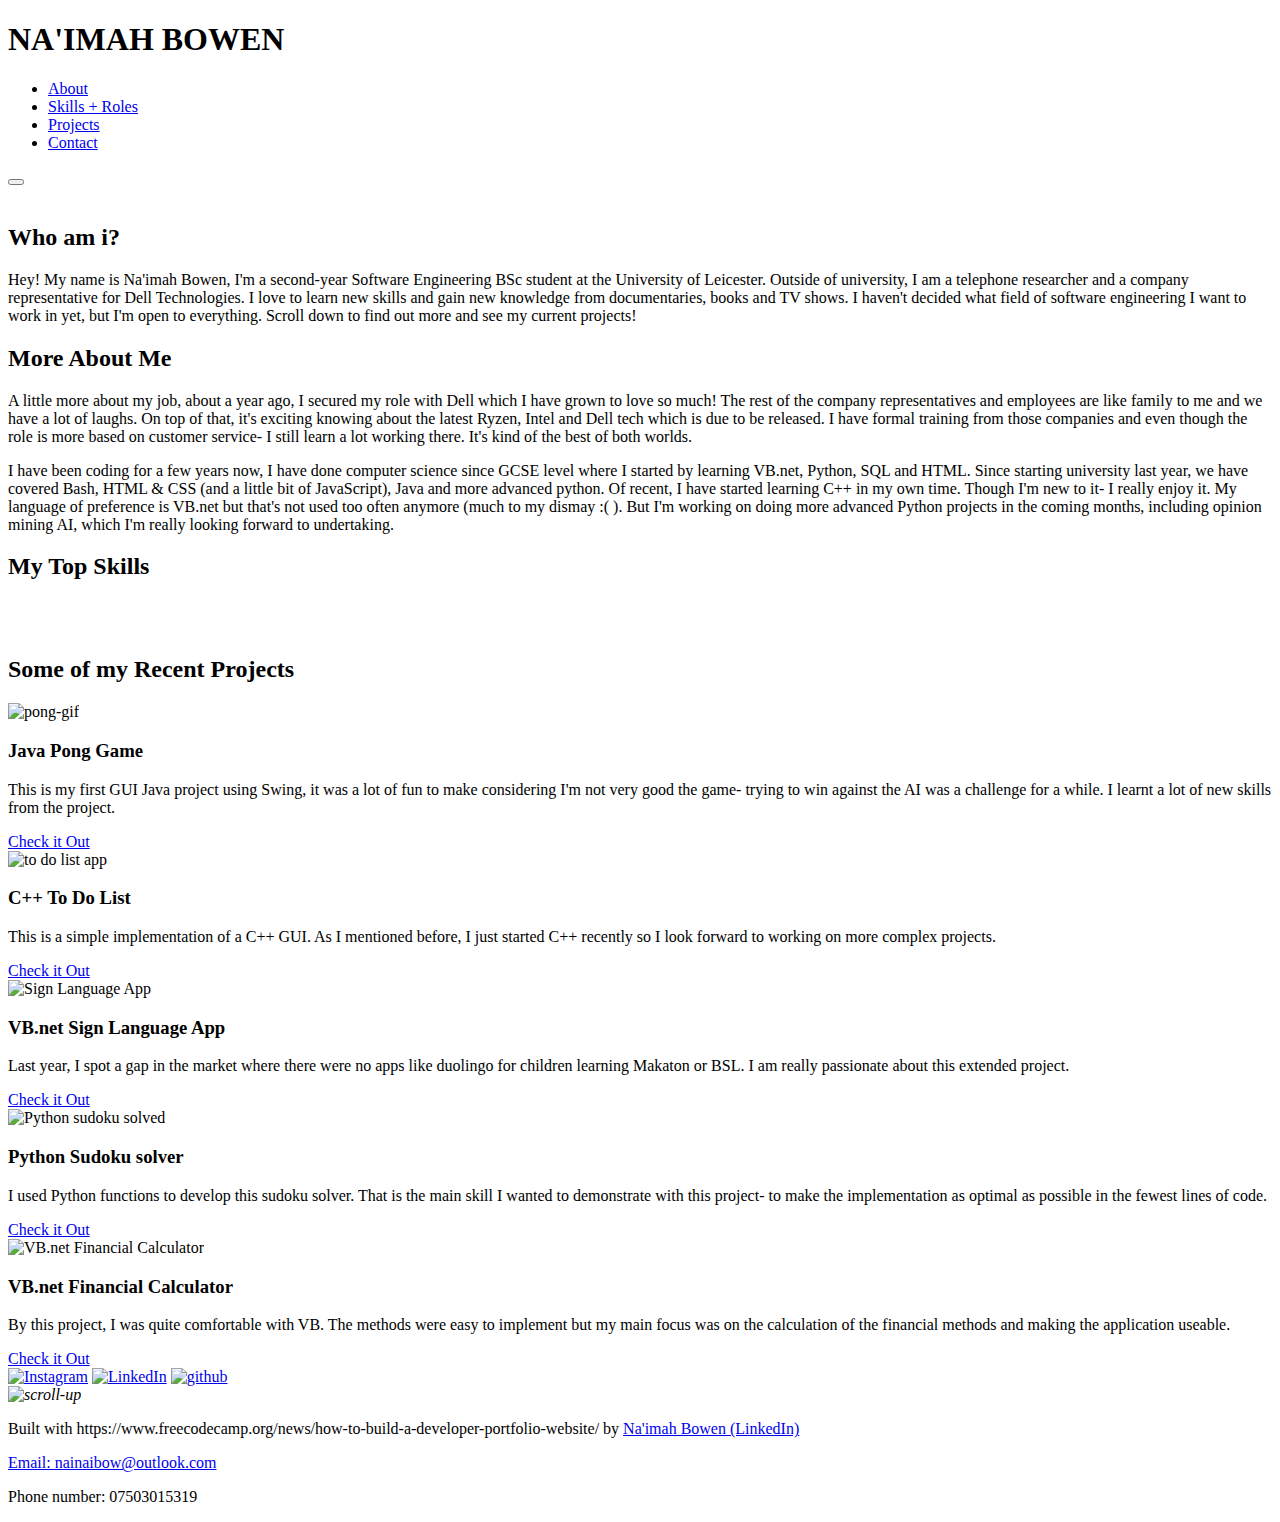
==== portfoliosite/index.html @ 17189a1f "Update index.html" ====
<!DOCTYPE html>
<html lang="en">
  <head>
    <meta charset="UTF-8" />
    <meta http-equiv="X-UA-Compatible" content="IE=edge" />
    <meta name="viewport" content="width=device-width, initial-scale=1.0" />

    <!--CSS Styles -->
    <link rel="stylesheet" href="https://nai-bowen.github.io/portfolioSite/portfoliosite/stylesheet.css" />

    <!-- Favicons -->
    <link
      rel="icon"
      type="image/png"
      sizes="32x32"
      href="c:/Users/naina/OneDrive/Documents/Portfolio/memoji.png"
    />

    <!-- Animate CSS CDN -->
    <link
      rel="stylesheet"
      href="https://cdnjs.cloudflare.com/ajax/libs/animate.css/4.1.1/animate.min.css"
    />
    <title>Na'imah Bowen| Software Engineering BSc</title>
  </head>

  <body>
    <!-- Navbar -->
    <nav>
        <h1>NA'IMAH BOWEN</h1>
        <ul class="navigation">
          <li><a href="#about" class="nav-link">About</a></li>
          <li><a href="#skills" class="nav-link">Skills + Roles</a></li>
          <li><a href="#projects" class="nav-link">Projects</a></li>
          <li><a href="#footer" class="nav-link">Contact</a></li>
        </ul>
        <button class="burger-menu" id="burger-menu">
          <ion-icon class="bars" name="menu-outline"></ion-icon>
        </button>
  </nav>

    <!-- Me Section -->
    <section class="me" id="about">
        <img
          src="c:/Users/naina/OneDrive/Documents/Portfolio/Me2.jpg" 
          alt=""
          loading="lazy"
          class="me-img"
        />
        <div class="bio animate__animated animate__shakeX">
          <h2 class="bio-title">Who am i?</h2>
          <p class="bio-text">
            Hey! My name is Na'imah Bowen, I'm a second-year Software Engineering BSc student at the 
            University of Leicester. Outside of university, I am a telephone researcher and a company
            representative for Dell Technologies. I love to learn new skills and gain new knowledge from 
            documentaries, books and TV shows. I haven't decided what field of software engineering I 
            want to work in yet, but I'm open to everything. Scroll down to find out more and see my current 
            projects!
          </p>
        </div>
  </section>
    <!-- More about -->
    <section class="more-about">
      <h2>More About Me</h2>
      <p>
        A little more about my job, about a year ago, I secured my role with Dell which I have grown to 
        love so much! The rest of the company representatives and employees are like family to me and 
        we have a lot of laughs. On top of that, it's exciting knowing about the latest Ryzen, Intel 
        and Dell tech which is due to be released. I have formal training from those companies and 
        even though the role is more based on customer service- I still learn a lot working there.
        It's kind of the best of both worlds.
      </p>

      <p>
        I have been coding for a few years now, I have done computer science since GCSE level where
        I started by learning VB.net, Python, SQL and HTML. Since starting university last year, we have covered
        Bash, HTML & CSS (and a little bit of JavaScript), Java and more advanced python.
        Of recent, I have started learning C++ in my own time. Though I'm new to it- I really enjoy it.
        My language of preference is VB.net but that's not used too often anymore (much to my dismay :( ).
        But I'm working on doing more advanced Python projects in the coming months, including
        opinion mining AI, which I'm really looking forward to undertaking.

      </p>
    </section>

    <!-- Skills section -->
    <script
      type="module"
      src="https://unpkg.com/ionicons@5.5.2/dist/ionicons/ionicons.esm.js"
    ></script>
    <script
      nomodule
      src="https://unpkg.com/ionicons@5.5.2/dist/ionicons/ionicons.js"
    ></script>

    <section class="skills" id="skills">
      <h2 class="skill-header">My Top Skills</h2>

      <div class="skills-wrapper">
        <div class="first-set animate__animated animate__pulse">
          <img
            src="c:/Users/naina/OneDrive/Documents/Portfolio/java.png"
            alt=""
            loading="lazy"
            class="icon icon-card"
          />
          <img
            src="c:/Users/naina/OneDrive/Documents/Portfolio/python.png"
            alt=""
            loading="lazy"
            class="icon icon-card"
          />
          <img
            src="c:/Users/naina/OneDrive/Documents/Portfolio/html.png"
            alt=""
            loading="lazy"
            class="icon icon-card"
          />
        </div>

        <div class="second-set animate__animated animate__pulse">
          <img
            src="c:/Users/naina/OneDrive/Documents/Portfolio/vb.png"
            alt=""
            loading="lazy"
            class="icon icon-card"
          />
          <img
            src="c:/Users/naina/OneDrive/Documents/Portfolio/c++.png"
            alt=""
            loading="lazy"
            class="icon icon-card"
          />
          <img
            src="c:/Users/naina/OneDrive/Documents/Portfolio/sql.png"
            alt=""
            loading="lazy"
            class="icon icon-card"
          />
        </div>
      </div>
    </section>
    <!-- Projects section -->
    <section class="projects" id="projects">
      <h2 class="projects-title">Some of my Recent Projects</h2>
      <div class="projects-container">
        <div class="project-container project-card">
          <img
            src="c:/Users/naina/OneDrive/Documents/Portfolio/pong.gif"
            alt="pong-gif"
            loading="lazy"
            class="project-pic"
          />
          <h3 class="project-title">Java Pong Game</h3>
          <p class="project-details">
            This is my first GUI Java project using Swing, it was a lot of fun to make considering I'm 
            not very good the game- trying to win against the AI was a challenge for a while. I learnt
            a lot of new skills from the project.
          </p>
          <a href="#" target="_blank" class="project-link">Check it Out</a>
        </div>
        <div class="project-container project-card">
          <img
            src="c:/Users/naina/OneDrive/Documents/Portfolio/todolist.png"
            alt="to do list app"
            loading="lazy"
            class="project-pic"
          />
          <h3 class="project-title">C++ To Do List </h3>
          <p class="project-details">
            This is a simple implementation of a C++ GUI. As I mentioned
            before, I just started C++ recently so I look forward to working on more complex projects.
          </p>
          <a href="#" target="_blank" class="project-link">Check it Out</a>
        </div>
        <div class="project-container project-card">
          <img
            src="c:/Users/naina/OneDrive/Documents/Portfolio/riseandsign.png"
            alt="Sign Language App"
            loading="lazy"
            class="project-pic"
          />
          <h3 class="project-title">VB.net Sign Language App</h3>
          <p class="project-details">
            Last year, I spot a gap in the market where there were no 
            apps like duolingo for children learning Makaton or BSL. I am really passionate about this extended
            project. 
          </p>
          <a href="#" target="_blank" class="project-link">Check it Out</a>
        </div>
      </div>
      <div class="projects-container2">
      <div class="project-container project-card">
        <img
          src="c:/Users/naina/OneDrive/Documents/Portfolio/sudoku.png"
          alt="Python sudoku solved"
          loading="lazy"
          class="project-pic"
        />
  
        <h3 class="project-title">Python Sudoku solver </h3>
        <p class="project-details">
          I used Python functions to develop this sudoku solver. That is the main skill I wanted to 
          demonstrate with this project- to make the implementation as optimal as possible in the fewest lines of code.
        </p>
        <a href="#" target="_blank" class="project-link">Check it Out</a>
      </div>
      <div class="project-container project-card">
        <img
          src="c:/Users/naina/OneDrive/Documents/Portfolio/financialcalc.png"
          alt="VB.net Financial Calculator"
          loading="lazy"
          class="project-pic"
        />
        <h3 class="project-title">VB.net Financial Calculator </h3>
        <p class="project-details">
          By this project, I was quite comfortable with VB. The methods were easy to implement but
          my main focus was on the calculation of the financial methods and making the application useable.
        </p>
        <a href="#" target="_blank" class="project-link">Check it Out</a>
      </div>

    </div>
    </section>



    <!-- Social accounts - Fixed to the right -->
    <div class="socials">
      <a href="#" target="_blank"
        ><img
          src="c:/Users/naina/OneDrive/Documents/Portfolio/instagram.gif"
          alt="Instagram"
          loading="lazy"
          class="socicon"
      /></a>
      <a href="www.linkedin.com/in/na’imah-bowen-ba5708250" target="www.linkedin.com/in/na’imah-bowen-ba5708250"
        ><img
          src="c:/Users/naina/OneDrive/Documents/Portfolio/linkedin.gif"
          alt="LinkedIn"
          loading="lazy"
          class="socicon"
      /></a>
      <a href="#" target="_blank"
        ><img
          src="c:/Users/naina/OneDrive/Documents/Portfolio/github.gif"
          alt="github"
          loading="lazy"
          class="socicon"
      /></a></div>

    <!-- Scroll to top -->
    <i class="scroll-up" id="scroll-up"
    ><img
      src="c:/Users/naina/OneDrive/Documents/Portfolio/scrollup.png"
      class="socicon up-arrow"
      alt="scroll-up"
  /></i>
    <!-- Footer section -->
    <section class="footer" id="footer">
    <footer>
      <p class="copy">
        Built with https://www.freecodecamp.org/news/how-to-build-a-developer-portfolio-website/ 
        by
        <a href="www.linkedin.com/in/na’imah-bowen-ba5708250" target="_blank"
          >Na'imah Bowen (LinkedIn)</a
        >
      </p>
      <p><a href="nainaibow@outlook.com" target="_blank"
        >Email: nainaibow@outlook.com</a
      ></p>
      <p>Phone number: 07503015319</p>
</footer>
</section>

    <!-- Website scripts -->
    <script src="c:/Users/naina/OneDrive/Documents/Portfolio/application.js"></script>

    <!-- Ion icons scripts -->

    
  </body>
</html>
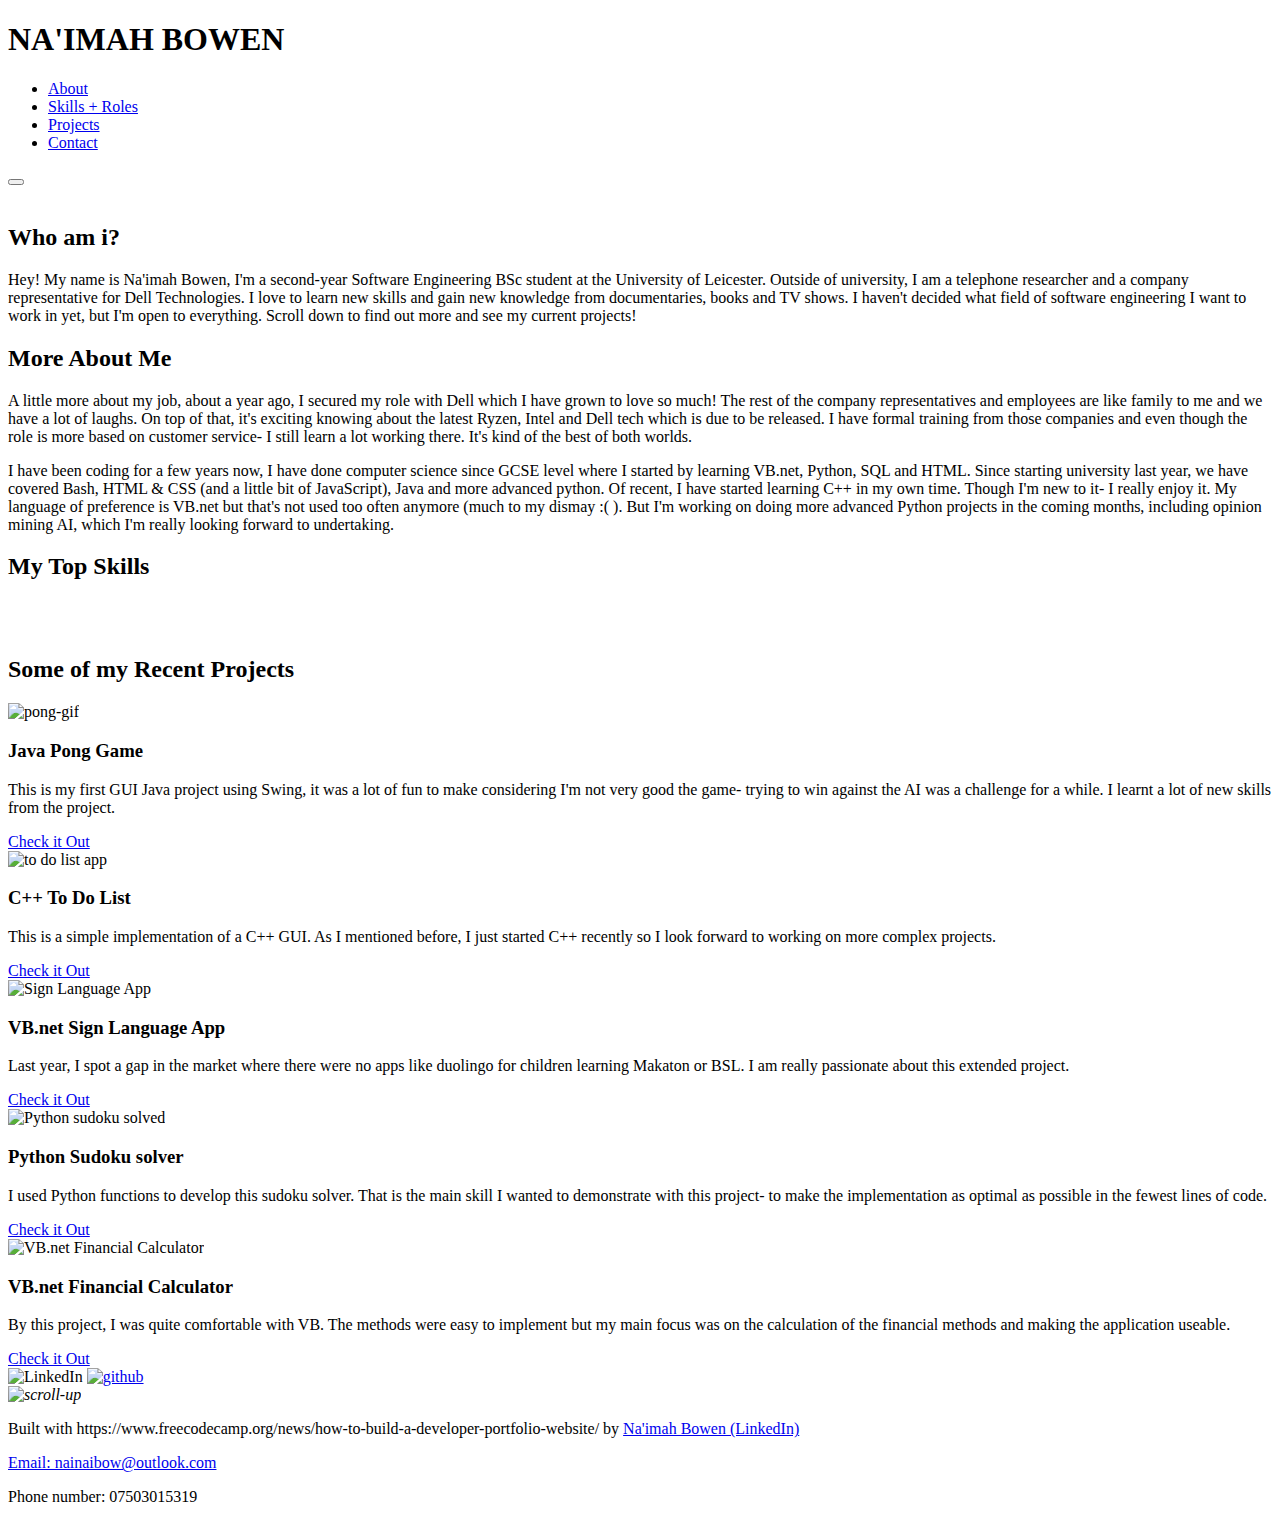
==== commit c86b048d: "Update index.html" ====
--- a/portfoliosite/index.html
+++ b/portfoliosite/index.html
@@ -6,14 +6,14 @@
     <meta name="viewport" content="width=device-width, initial-scale=1.0" />
 
     <!--CSS Styles -->
-    <link rel="stylesheet" href="https://nai-bowen.github.io/portfolioSite/portfoliosite/stylesheet.css" />
+    <link rel="stylesheet" href="stylesheet.css" />
 
     <!-- Favicons -->
     <link
       rel="icon"
       type="image/png"
       sizes="32x32"
-      href="c:/Users/naina/OneDrive/Documents/Portfolio/memoji.png"
+      href="img/memoji.png"
     />
 
     <!-- Animate CSS CDN -->
@@ -42,7 +42,7 @@
     <!-- Me Section -->
     <section class="me" id="about">
         <img
-          src="c:/Users/naina/OneDrive/Documents/Portfolio/Me2.jpg" 
+          src="img/Me2.jpg" 
           alt=""
           loading="lazy"
           class="me-img"
@@ -99,19 +99,19 @@
       <div class="skills-wrapper">
         <div class="first-set animate__animated animate__pulse">
           <img
-            src="c:/Users/naina/OneDrive/Documents/Portfolio/java.png"
-            alt=""
-            loading="lazy"
-            class="icon icon-card"
-          />
-          <img
-            src="c:/Users/naina/OneDrive/Documents/Portfolio/python.png"
-            alt=""
-            loading="lazy"
-            class="icon icon-card"
-          />
-          <img
-            src="c:/Users/naina/OneDrive/Documents/Portfolio/html.png"
+            src="img/java.png"
+            alt=""
+            loading="lazy"
+            class="icon icon-card"
+          />
+          <img
+            src="img/python.png"
+            alt=""
+            loading="lazy"
+            class="icon icon-card"
+          />
+          <img
+            src="img/html.png"
             alt=""
             loading="lazy"
             class="icon icon-card"
@@ -120,19 +120,19 @@
 
         <div class="second-set animate__animated animate__pulse">
           <img
-            src="c:/Users/naina/OneDrive/Documents/Portfolio/vb.png"
-            alt=""
-            loading="lazy"
-            class="icon icon-card"
-          />
-          <img
-            src="c:/Users/naina/OneDrive/Documents/Portfolio/c++.png"
-            alt=""
-            loading="lazy"
-            class="icon icon-card"
-          />
-          <img
-            src="c:/Users/naina/OneDrive/Documents/Portfolio/sql.png"
+            src="img/vb.png"
+            alt=""
+            loading="lazy"
+            class="icon icon-card"
+          />
+          <img
+            src="img/c++.png"
+            alt=""
+            loading="lazy"
+            class="icon icon-card"
+          />
+          <img
+            src="img/sql.png"
             alt=""
             loading="lazy"
             class="icon icon-card"
@@ -146,7 +146,7 @@
       <div class="projects-container">
         <div class="project-container project-card">
           <img
-            src="c:/Users/naina/OneDrive/Documents/Portfolio/pong.gif"
+            src="img/Pong.gif"
             alt="pong-gif"
             loading="lazy"
             class="project-pic"
@@ -161,7 +161,7 @@
         </div>
         <div class="project-container project-card">
           <img
-            src="c:/Users/naina/OneDrive/Documents/Portfolio/todolist.png"
+            src="img/todolist.png"
             alt="to do list app"
             loading="lazy"
             class="project-pic"
@@ -175,7 +175,7 @@
         </div>
         <div class="project-container project-card">
           <img
-            src="c:/Users/naina/OneDrive/Documents/Portfolio/riseandsign.png"
+            src="img/riseandsign.png"
             alt="Sign Language App"
             loading="lazy"
             class="project-pic"
@@ -192,7 +192,7 @@
       <div class="projects-container2">
       <div class="project-container project-card">
         <img
-          src="c:/Users/naina/OneDrive/Documents/Portfolio/sudoku.png"
+          src="img/sudoku.png"
           alt="Python sudoku solved"
           loading="lazy"
           class="project-pic"
@@ -207,7 +207,7 @@
       </div>
       <div class="project-container project-card">
         <img
-          src="c:/Users/naina/OneDrive/Documents/Portfolio/financialcalc.png"
+          src="img/financialcalc.png"
           alt="VB.net Financial Calculator"
           loading="lazy"
           class="project-pic"
@@ -227,23 +227,22 @@
 
     <!-- Social accounts - Fixed to the right -->
     <div class="socials">
-      <a href="#" target="_blank"
-        ><img
-          src="c:/Users/naina/OneDrive/Documents/Portfolio/instagram.gif"
+      <a href=""https://www.w3schools.com/html/html_links.asp" " target="_blank"
+      <img
+          src="img/instagram.gif"
           alt="Instagram"
           loading="lazy"
           class="socicon"
       /></a>
-      <a href="www.linkedin.com/in/na’imah-bowen-ba5708250" target="www.linkedin.com/in/na’imah-bowen-ba5708250"
-        ><img
-          src="c:/Users/naina/OneDrive/Documents/Portfolio/linkedin.gif"
+<img
+          src="img/linkedin.gif"
           alt="LinkedIn"
           loading="lazy"
           class="socicon"
       /></a>
       <a href="#" target="_blank"
         ><img
-          src="c:/Users/naina/OneDrive/Documents/Portfolio/github.gif"
+          src=img/github.gif"
           alt="github"
           loading="lazy"
           class="socicon"
@@ -252,7 +251,7 @@
     <!-- Scroll to top -->
     <i class="scroll-up" id="scroll-up"
     ><img
-      src="c:/Users/naina/OneDrive/Documents/Portfolio/scrollup.png"
+      src="img/scrollup.png"
       class="socicon up-arrow"
       alt="scroll-up"
   /></i>
@@ -262,7 +261,7 @@
       <p class="copy">
         Built with https://www.freecodecamp.org/news/how-to-build-a-developer-portfolio-website/ 
         by
-        <a href="www.linkedin.com/in/na’imah-bowen-ba5708250" target="_blank"
+        <a href="https://www.w3schools.com/" " target="_blank"
           >Na'imah Bowen (LinkedIn)</a
         >
       </p>
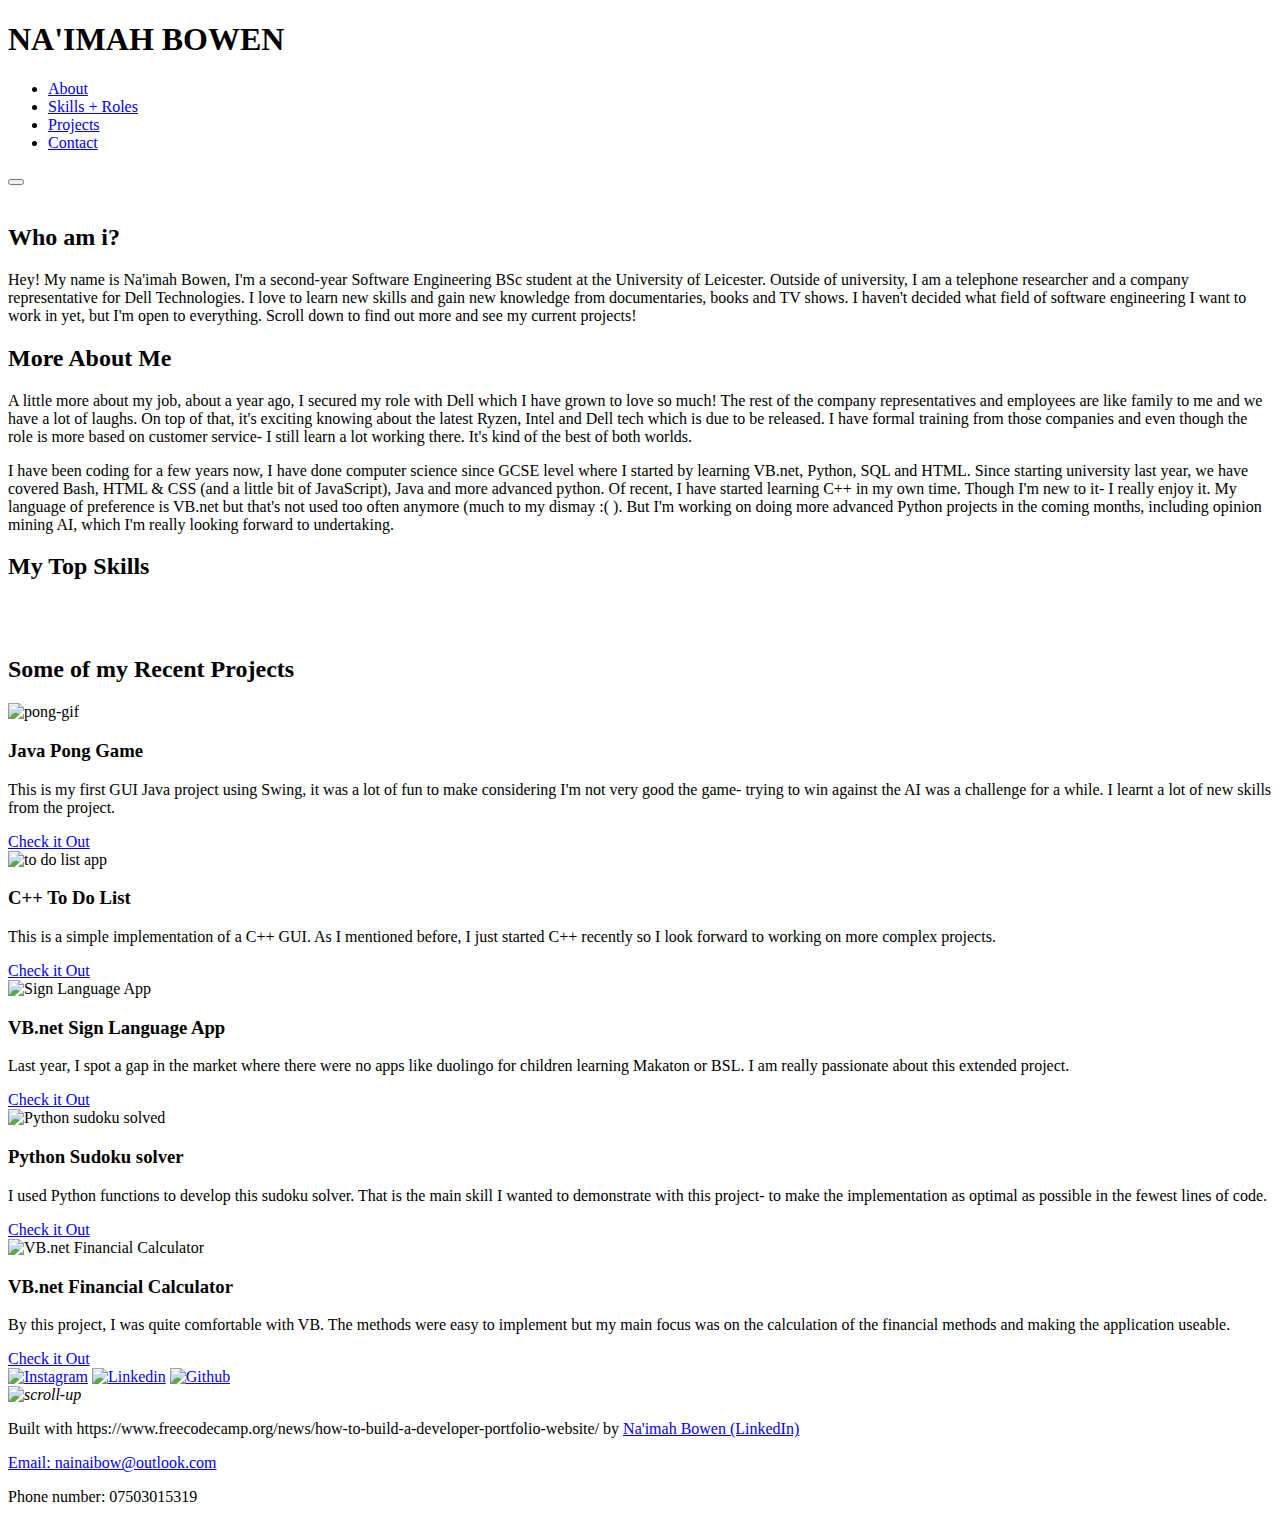
==== commit 5084a82f: "Update index.html" ====
--- a/portfoliosite/index.html
+++ b/portfoliosite/index.html
@@ -217,7 +217,7 @@
           By this project, I was quite comfortable with VB. The methods were easy to implement but
           my main focus was on the calculation of the financial methods and making the application useable.
         </p>
-        <a href="#" target="_blank" class="project-link">Check it Out</a>
+        <a href="https://drive.google.com/drive/folders/1eD6Q11jg_-bxUGorWF75bsvNr0-SB_Fy?usp=share_link" target="_blank" class="project-link">Check it Out</a>
       </div>
 
     </div>
@@ -227,23 +227,24 @@
 
     <!-- Social accounts - Fixed to the right -->
     <div class="socials">
-      <a href=""https://www.w3schools.com/html/html_links.asp" " target="_blank"
-      <img
+      <a href="https://www.instagram.com/nai_bowen/?next=%2F" target="_blank"
+        ><img
           src="img/instagram.gif"
           alt="Instagram"
           loading="lazy"
           class="socicon"
       /></a>
-<img
+      <a href="https://www.linkedin.com/in/na%E2%80%99imah-bowen-ba5708250/" target="_blank"
+        ><img
           src="img/linkedin.gif"
-          alt="LinkedIn"
+          alt="Linkedin"
           loading="lazy"
           class="socicon"
       /></a>
-      <a href="#" target="_blank"
+     <a href="https://github.com/nai-bowen" target="_blank"
         ><img
-          src=img/github.gif"
-          alt="github"
+          src="img/gthub.gif"
+          alt="Github"
           loading="lazy"
           class="socicon"
       /></a></div>
@@ -273,7 +274,7 @@
 </section>
 
     <!-- Website scripts -->
-    <script src="c:/Users/naina/OneDrive/Documents/Portfolio/application.js"></script>
+    <script src="application.js"></script>
 
     <!-- Ion icons scripts -->
 
